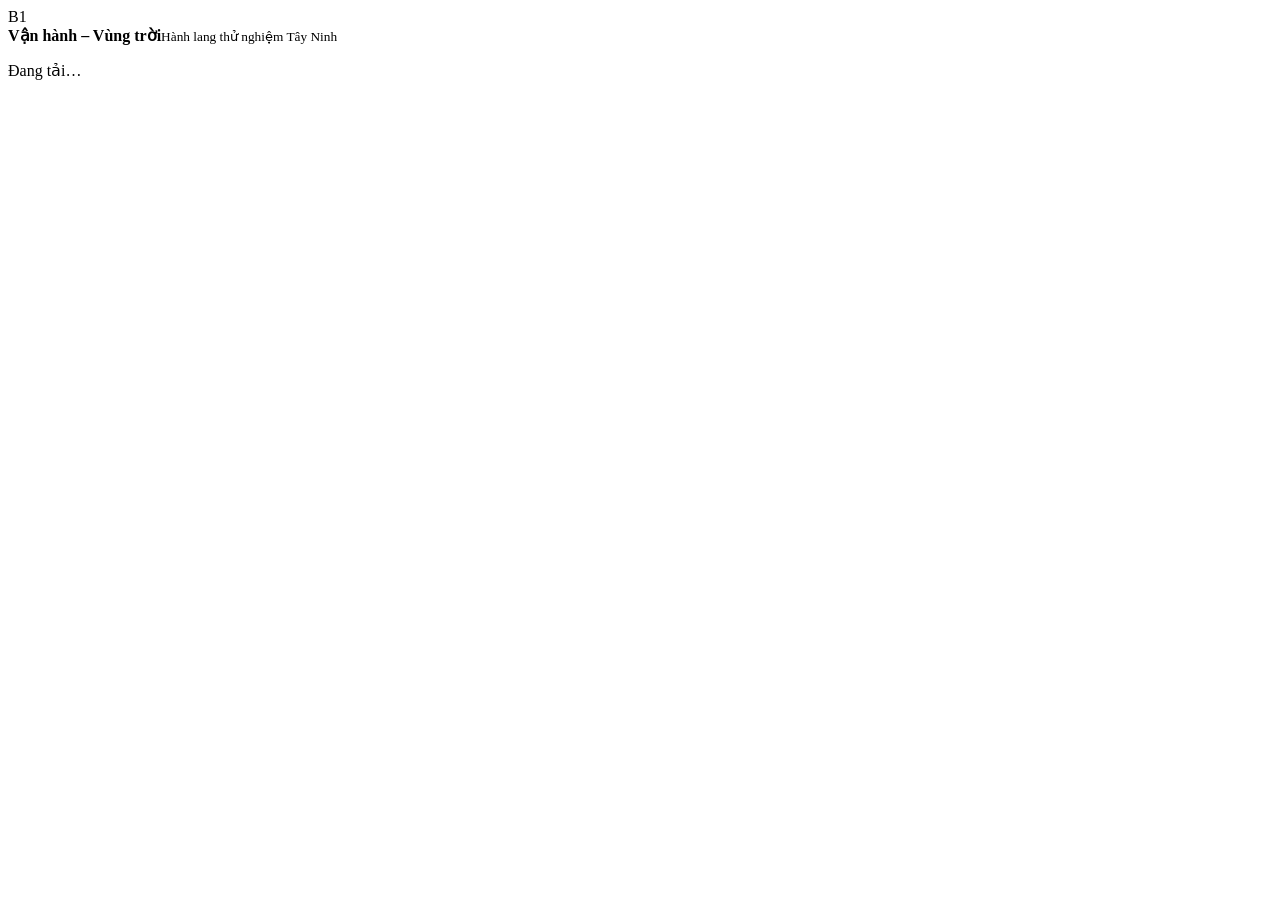
==== b1/portal/static/ops.html @ 0a2cfc8e "Bước 3: vùng trời, gói kích hoạt khối, cho phép cất cánh; AT-03 trên bản sao số - b1/airspace: khối," ====
<!doctype html>
<html lang="vi">
<head>
<meta charset="utf-8">
<meta name="viewport" content="width=device-width, initial-scale=1">
<title>Vận hành B1 – Vùng trời</title>
<link rel="stylesheet" href="/portal/static/style.css">
<link rel="stylesheet" href="/portal/static/ops.css">
</head>
<body>
<header class="top">
  <div class="brand"><span class="mark">B1</span><div><strong>Vận hành – Vùng trời</strong><small>Hành lang thử nghiệm Tây Ninh</small></div></div>
  <div class="who" id="who"></div>
</header>
<section class="disclaimers" aria-label="Tuyên bố cố định" id="disclaimers"></section>
<main id="main" class="ops" tabindex="-1"><p class="muted">Đang tải…</p></main>
<div id="toast" role="status" aria-live="polite"></div>
<script type="module" src="/portal/static/ops.js"></script>
</body>
</html>
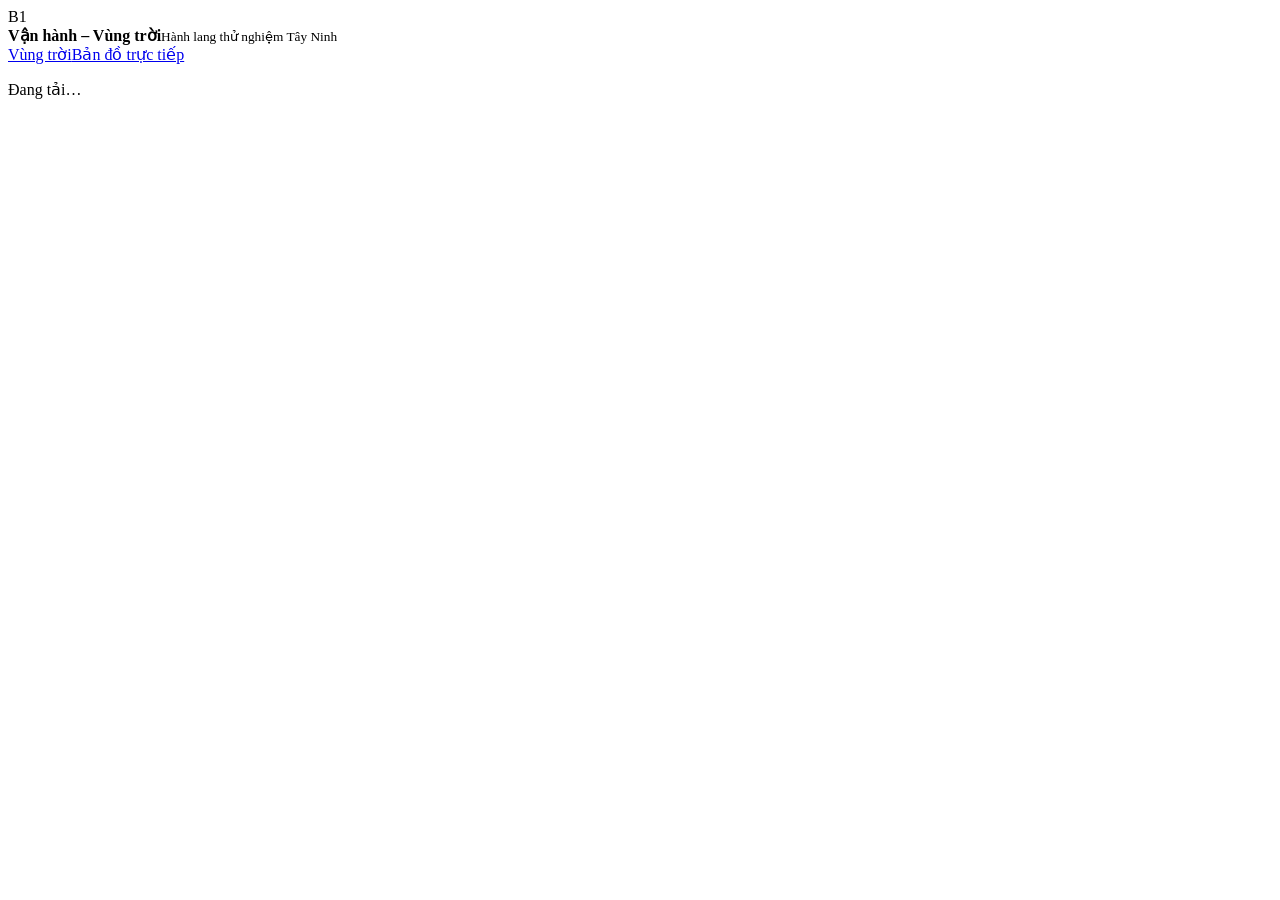
==== commit 69aecf33: "Bước 4: bản đồ trực tiếp, bộ phát CT của khách, cổng vào TLS, bản sao số AT-4 Co-Authored-By: Claude" ====
--- a/b1/portal/static/ops.html
+++ b/b1/portal/static/ops.html
@@ -10,6 +10,7 @@
 <body>
 <header class="top">
   <div class="brand"><span class="mark">B1</span><div><strong>Vận hành – Vùng trời</strong><small>Hành lang thử nghiệm Tây Ninh</small></div></div>
+  <nav class="opsnav"><a href="/ops/" aria-current="page">Vùng trời</a><a href="/ops/live">Bản đồ trực tiếp</a></nav>
   <div class="who" id="who"></div>
 </header>
 <section class="disclaimers" aria-label="Tuyên bố cố định" id="disclaimers"></section>
